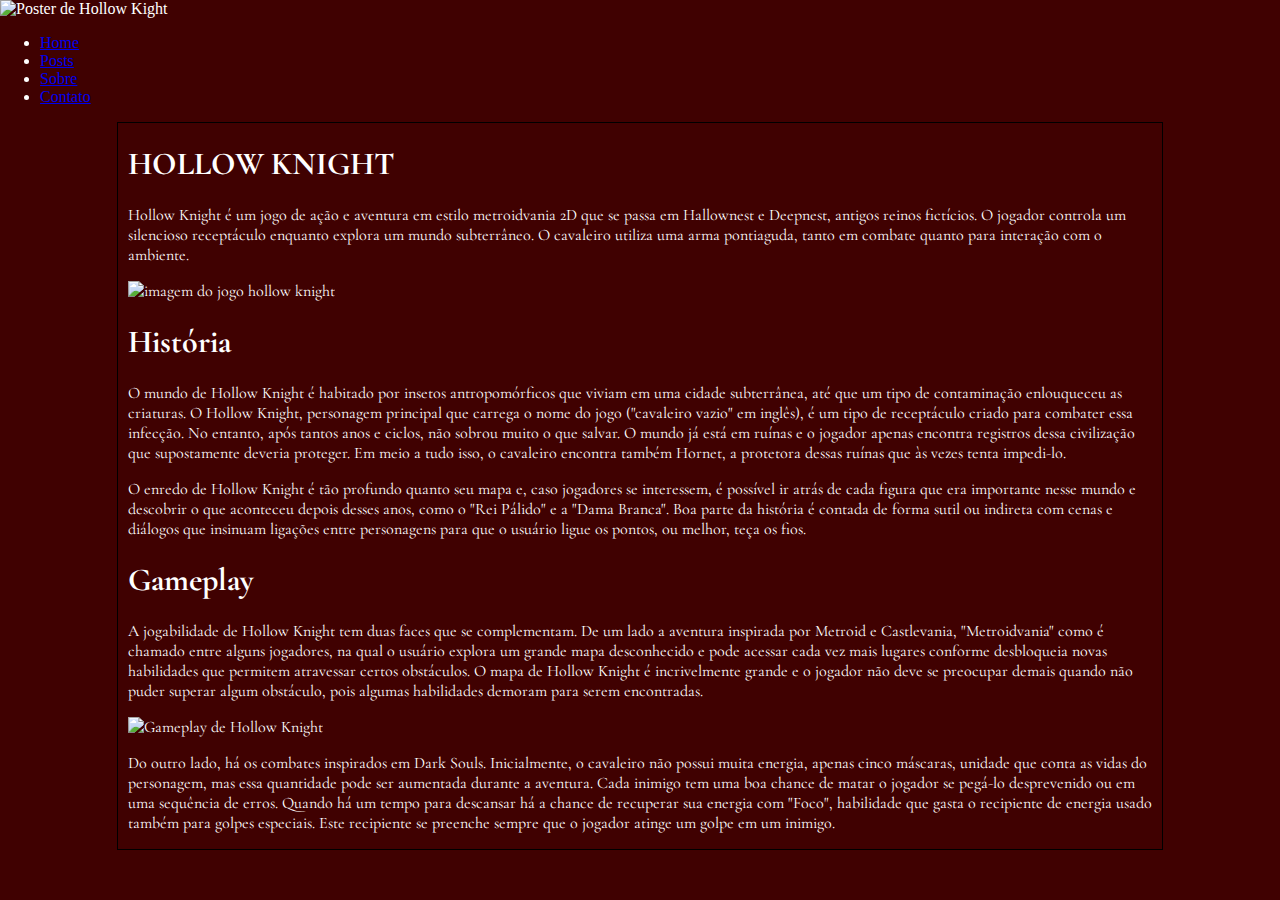
==== hollowknight.html @ 6471ca15 "Merge remote-tracking branch 'origin'" ====
<!DOCTYPE html>
<html lang="en">
    <head>
        <meta charset="UTF-8">
        <meta name="viewport" content="device-width, initial-scale=1.0">
        <title>HOLLOW KNIGHT</title>
        <link rel="stylesheet" href="style.css">
        <style>
            img{
                width: 100%;
                height: auto;
            }
        </style>
    </head>
    <body>
        <header>
            <img src="https://powergamingnetwork.com/wp-content/uploads/2019/03/HollowknighPNG.png" alt="Poster de Hollow Kight" id="imagem-principal">
            <nav>
                <ul>
                    <li><a href="index.html">Home</a></li>
                    <li><a href="index.html">Posts</a></li>
                    <li><a href="index.html">Sobre</a></li>
                    <li><a href="index.html">Contato</a></li>
                </ul>
            </nav>
        </header>
        <main>
            <h1 id="title conteudo blog">HOLLOW KNIGHT</h1>
            <p id="resume hollow knight">Hollow Knight é um jogo de ação e aventura em estilo metroidvania 2D que se passa em Hallownest e Deepnest, antigos reinos fictícios. O jogador controla um silencioso receptáculo enquanto explora um mundo subterrâneo. O cavaleiro utiliza uma arma pontiaguda, tanto em combate quanto para interação com o ambiente.</p>
            <img src="https://s2-techtudo.glbimg.com/2iUE46T3BlLhSus2COXSHVJthYE=/0x0:695x390/1000x0/smart/filters:strip_icc()/i.s3.glbimg.com/v1/AUTH_08fbf48bc0524877943fe86e43087e7a/internal_photos/bs/2020/S/c/GezcxRQFeGeTVegr2RYw/hollow-knight-voidheart-edition-tudo-sobre-historia.jpg" alt="imagem do jogo hollow knight" id="print historia hollow knight">
            <h1 id="topico 1">História</h1>
            <p id="historia 1 paragrafo">O mundo de Hollow Knight é habitado por insetos antropomórficos que viviam em uma cidade subterrânea, até que um tipo de contaminação enlouqueceu as criaturas. O Hollow Knight, personagem principal que carrega o nome do jogo ("cavaleiro vazio" em inglês), é um tipo de receptáculo criado para combater essa infecção. No entanto, após tantos anos e ciclos, não sobrou muito o que salvar. O mundo já está em ruínas e o jogador apenas encontra registros dessa civilização que supostamente deveria proteger. Em meio a tudo isso, o cavaleiro encontra também Hornet, a protetora dessas ruínas que às vezes tenta impedi-lo.</p>
            <p id="historia 2 paragrafo">O enredo de Hollow Knight é tão profundo quanto seu mapa e, caso jogadores se interessem, é possível ir atrás de cada figura que era importante nesse mundo e descobrir o que aconteceu depois desses anos, como o "Rei Pálido" e a "Dama Branca". Boa parte da história é contada de forma sutil ou indireta com cenas e diálogos que insinuam ligações entre personagens para que o usuário ligue os pontos, ou melhor, teça os fios.</p>
            <h1 id="topico 2">Gameplay</h1>
            <p id="gameplay paragrafo 1">A jogabilidade de Hollow Knight tem duas faces que se complementam. De um lado a aventura inspirada por Metroid e Castlevania, "Metroidvania" como é chamado entre alguns jogadores, na qual o usuário explora um grande mapa desconhecido e pode acessar cada vez mais lugares conforme desbloqueia novas habilidades que permitem atravessar certos obstáculos. O mapa de Hollow Knight é incrivelmente grande e o jogador não deve se preocupar demais quando não puder superar algum obstáculo, pois algumas habilidades demoram para serem encontradas.</p>
            <img src="https://media.gq.com/photos/5b4f85bf80d4544fbe01ecc9/16:9/w_1600,c_limit/hollow-night-review-gq-1.jpg" alt="Gameplay de Hollow Knight" id="print gameplay holow knight">
            <p id="gameplay paragrafo 2">Do outro lado, há os combates inspirados em Dark Souls. Inicialmente, o cavaleiro não possui muita energia, apenas cinco máscaras, unidade que conta as vidas do personagem, mas essa quantidade pode ser aumentada durante a aventura. Cada inimigo tem uma boa chance de matar o jogador se pegá-lo desprevenido ou em uma sequência de erros. Quando há um tempo para descansar há a chance de recuperar sua energia com "Foco", habilidade que gasta o recipiente de energia usado também para golpes especiais. Este recipiente se preenche sempre que o jogador atinge um golpe em um inimigo.</p>
        </main>
    </body>
</html>
---- style.css ----
@import url('https://fonts.google.com/share?selection.family=Titillium+Web:ital,wght@0,200;0,300;0,400;0,600;0,700;0,900;1,200;1,300;1,400;1,600;1,700');
@import url('https://fonts.googleapis.com/css2?family=Cormorant+Garamond:ital,wght@0,300;0,400;0,500;0,600;0,700;1,300;1,400;1,500;1,600;1,700&display=swap');

#cabecalho {
    color: rgb(8, 8, 8);
    background-color: #D7D9D9;
    padding-left: 250px;

}
body {
    margin: 0;
    background-color: #400101;
    color: white;
     
}

main {
    border: 1px solid #000;
    font-family: 'Cormorant Garamond', serif;
    margin: auto;
    width: 80%;
    padding: 0px 10px;
    /* padding: 10px; */
}

.container {
    width: 100%;
    height: 100%;
    display: flex;
    justify-content: center;
    align-items: center;
    overflow: hidden;
}

#imagem-principal {
    width: 100%;
    height: auto;
}

.post{
    /* border: 1px solid #000; */
    /* margin-bottom: 30px; */
    padding: 5px;
    display: flex;
    justify-content: center;
    align-items: center;
}

.post img{
    width: 25%;
    height: auto;
    border-radius: 10%;
}

.post-info{
    /* border: 1px solid #002fff; */
    /* margin: 10px; */
    padding: 10px;
}

#post-resume{
    color: #AE7A7A;
    font-family: 'Cormorant Garamond regular';
}

/* Hovers */
.post:hover{
    background-color: #581509;
    /* color: #400101; */
    border-radius: 21px;
}

@media (max-width: 360px) {
    .post {
        /* justify-content: flex-start; */
        flex-wrap: wrap;
    }

    .post img{
        width: 75%;
        height: auto;
        border-radius: 10%;
    }
    
}
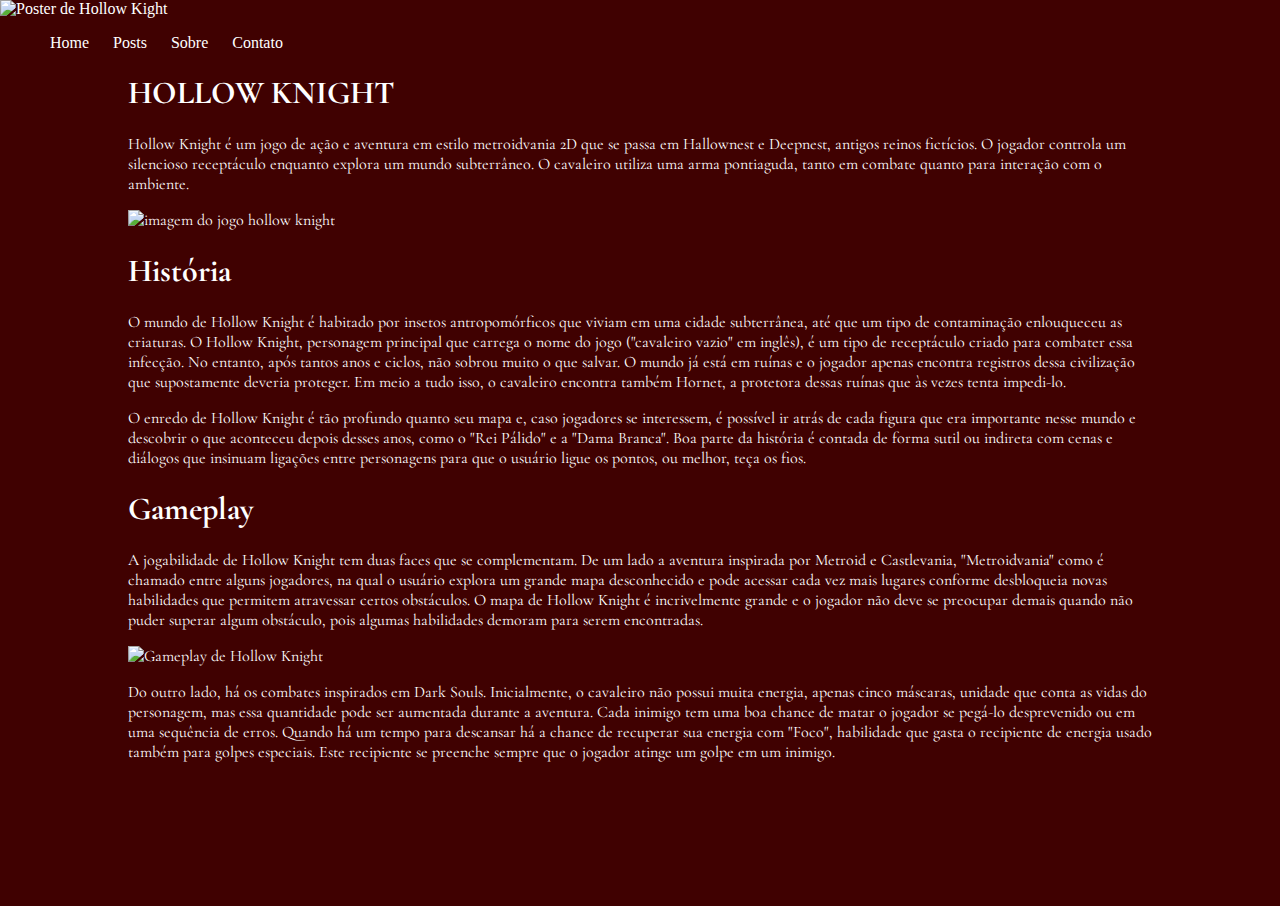
==== commit d0612d9c: "Feat - Ajuste no redimensionamento das imagens" ====
--- a/hollowknight.html
+++ b/hollowknight.html
@@ -10,11 +10,18 @@
                 width: 100%;
                 height: auto;
             }
+
+            #imagem-principal{
+                max-height: 50vh;
+                width: 100%;
+                height: auto;
+                object-fit: cover;
+            }
         </style>
     </head>
     <body>
         <header>
-            <img src="https://powergamingnetwork.com/wp-content/uploads/2019/03/HollowknighPNG.png" alt="Poster de Hollow Kight" id="imagem-principal">
+            <img id="imagem-principal" src="https://powergamingnetwork.com/wp-content/uploads/2019/03/HollowknighPNG.png" alt="Poster de Hollow Kight" id="imagem-principal">
             <nav>
                 <ul>
                     <li><a href="index.html">Home</a></li>
--- a/style.css
+++ b/style.css
@@ -3,10 +3,48 @@
 
 #cabecalho {
     color: rgb(8, 8, 8);
-    background-color: #D7D9D9;
-    padding-left: 250px;
+    background-color: #400101;
+    display: flex;
+    flex-direction: column;
+    text-align: center;
+    align-items: center;
+    overflow: hidden;
+    /* padding-left: 250px; */
+    /* border: 5px solid #000 ; */
+}
 
+#imagem-principal {
+    width: 100%; 
+    max-height: 50vh;
+    height: auto; 
+    object-fit: cover;
 }
+
+/* nav {
+    margin: auto;
+    width: 25%;
+} */
+
+nav a:hover {
+    color: white;
+    text-decoration: underline;
+}   
+
+a:link, a:visited, a:hover,a:active {
+    color: darkslategray;
+    text-decoration: none;
+}
+
+nav a:link, nav a:visited {
+    color: white;
+    text-decoration: none;
+}  
+
+nav li {
+    display: inline-block;
+    margin: 0 10px;
+}
+
 body {
     margin: 0;
     background-color: #400101;
@@ -15,11 +53,11 @@
 }
 
 main {
-    border: 1px solid #000;
+    /* border: 1px solid #000; */
     font-family: 'Cormorant Garamond', serif;
     margin: auto;
     width: 80%;
-    padding: 0px 10px;
+    padding: 0px 10px 10vw 10px;
     /* padding: 10px; */
 }
 
@@ -32,24 +70,23 @@
     overflow: hidden;
 }
 
-#imagem-principal {
-    width: 100%;
-    height: auto;
-}
+
 
 .post{
     /* border: 1px solid #000; */
     /* margin-bottom: 30px; */
     padding: 5px;
     display: flex;
-    justify-content: center;
+    justify-content: flex-start;
     align-items: center;
 }
 
 .post img{
-    width: 25%;
-    height: auto;
+    width: 12em;
+    height: 12em;
+    /* max-height: fit-; */
     border-radius: 10%;
+    object-fit: cover;
 }
 
 .post-info{
@@ -70,9 +107,9 @@
     border-radius: 21px;
 }
 
-@media (max-width: 360px) {
+@media (max-width: 500px) {
     .post {
-        /* justify-content: flex-start; */
+        justify-content: center;
         flex-wrap: wrap;
     }
 
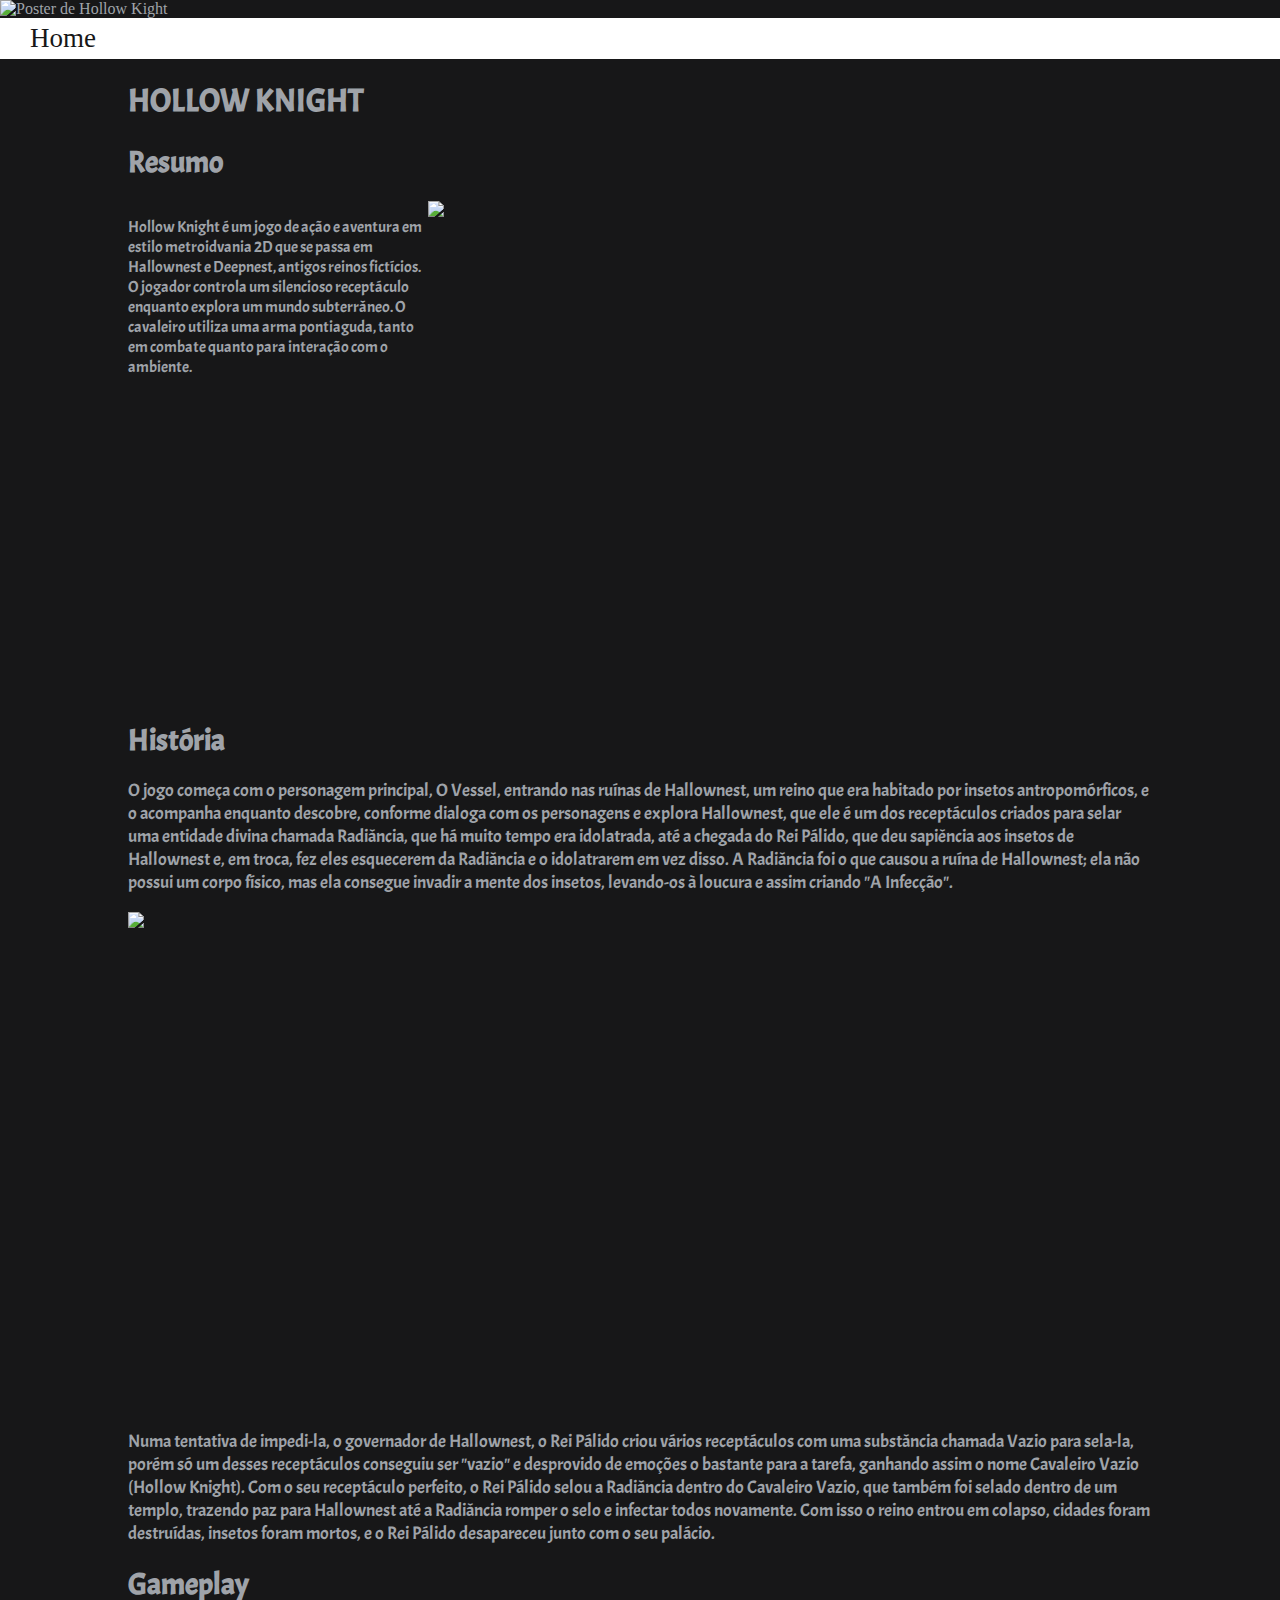
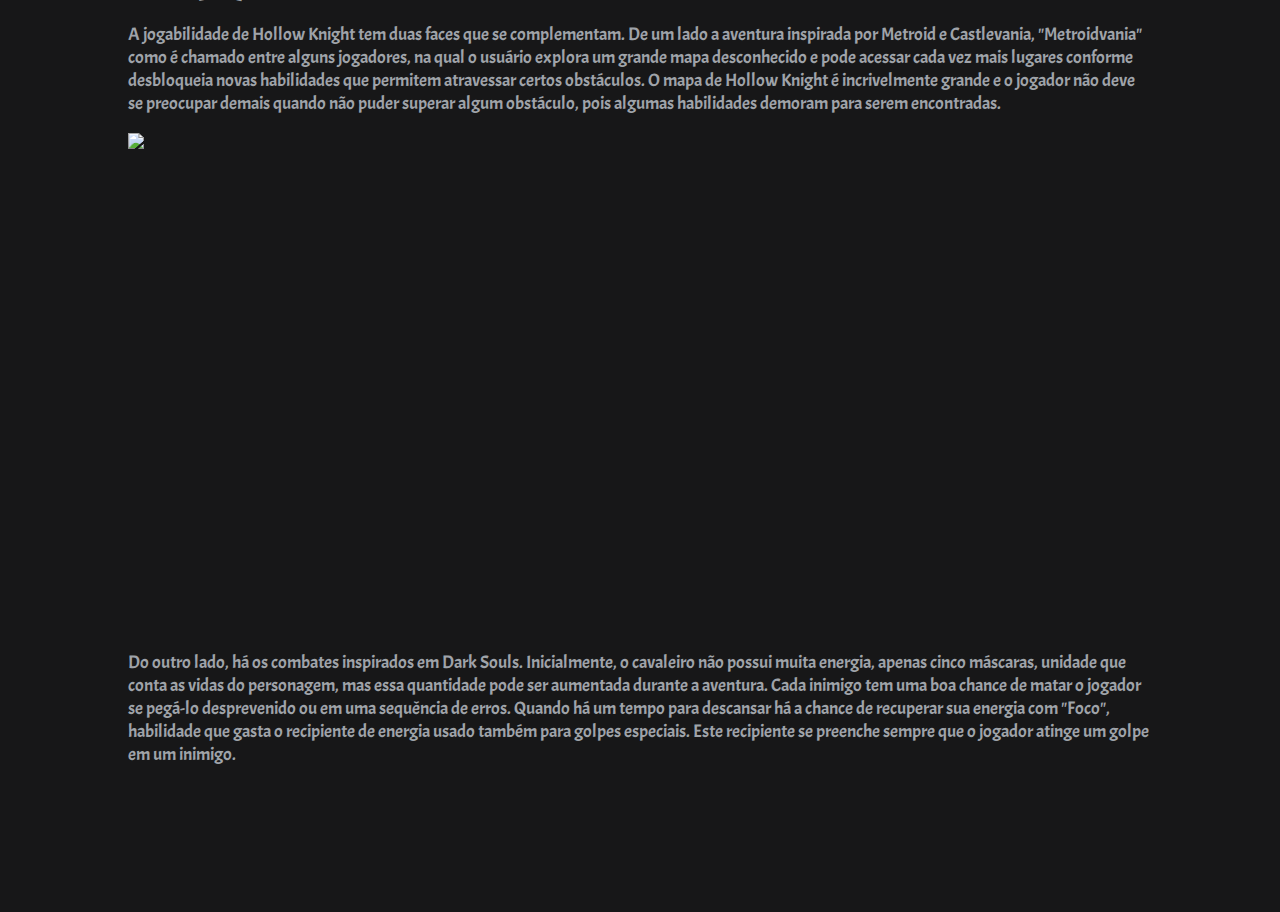
==== commit 9c2ca79c: "Ajustes nas paginas de publicação" ====
--- a/hollowknight.html
+++ b/hollowknight.html
@@ -5,43 +5,73 @@
         <meta name="viewport" content="device-width, initial-scale=1.0">
         <title>HOLLOW KNIGHT</title>
         <link rel="stylesheet" href="style.css">
-        <style>
-            img{
-                width: 100%;
-                height: auto;
-            }
 
-            #imagem-principal{
-                max-height: 50vh;
-                width: 100%;
-                height: auto;
-                object-fit: cover;
-            }
-        </style>
     </head>
     <body>
         <header>
             <img id="imagem-principal" src="https://powergamingnetwork.com/wp-content/uploads/2019/03/HollowknighPNG.png" alt="Poster de Hollow Kight" id="imagem-principal">
             <nav>
-                <ul>
-                    <li><a href="index.html">Home</a></li>
-                    <li><a href="index.html">Posts</a></li>
-                    <li><a href="index.html">Sobre</a></li>
-                    <li><a href="index.html">Contato</a></li>
-                </ul>
+                <a href="index.html">Home</a></li>
             </nav>
         </header>
         <main>
-            <h1 id="title conteudo blog">HOLLOW KNIGHT</h1>
-            <p id="resume hollow knight">Hollow Knight é um jogo de ação e aventura em estilo metroidvania 2D que se passa em Hallownest e Deepnest, antigos reinos fictícios. O jogador controla um silencioso receptáculo enquanto explora um mundo subterrâneo. O cavaleiro utiliza uma arma pontiaguda, tanto em combate quanto para interação com o ambiente.</p>
-            <img src="https://s2-techtudo.glbimg.com/2iUE46T3BlLhSus2COXSHVJthYE=/0x0:695x390/1000x0/smart/filters:strip_icc()/i.s3.glbimg.com/v1/AUTH_08fbf48bc0524877943fe86e43087e7a/internal_photos/bs/2020/S/c/GezcxRQFeGeTVegr2RYw/hollow-knight-voidheart-edition-tudo-sobre-historia.jpg" alt="imagem do jogo hollow knight" id="print historia hollow knight">
-            <h1 id="topico 1">História</h1>
-            <p id="historia 1 paragrafo">O mundo de Hollow Knight é habitado por insetos antropomórficos que viviam em uma cidade subterrânea, até que um tipo de contaminação enlouqueceu as criaturas. O Hollow Knight, personagem principal que carrega o nome do jogo ("cavaleiro vazio" em inglês), é um tipo de receptáculo criado para combater essa infecção. No entanto, após tantos anos e ciclos, não sobrou muito o que salvar. O mundo já está em ruínas e o jogador apenas encontra registros dessa civilização que supostamente deveria proteger. Em meio a tudo isso, o cavaleiro encontra também Hornet, a protetora dessas ruínas que às vezes tenta impedi-lo.</p>
-            <p id="historia 2 paragrafo">O enredo de Hollow Knight é tão profundo quanto seu mapa e, caso jogadores se interessem, é possível ir atrás de cada figura que era importante nesse mundo e descobrir o que aconteceu depois desses anos, como o "Rei Pálido" e a "Dama Branca". Boa parte da história é contada de forma sutil ou indireta com cenas e diálogos que insinuam ligações entre personagens para que o usuário ligue os pontos, ou melhor, teça os fios.</p>
-            <h1 id="topico 2">Gameplay</h1>
-            <p id="gameplay paragrafo 1">A jogabilidade de Hollow Knight tem duas faces que se complementam. De um lado a aventura inspirada por Metroid e Castlevania, "Metroidvania" como é chamado entre alguns jogadores, na qual o usuário explora um grande mapa desconhecido e pode acessar cada vez mais lugares conforme desbloqueia novas habilidades que permitem atravessar certos obstáculos. O mapa de Hollow Knight é incrivelmente grande e o jogador não deve se preocupar demais quando não puder superar algum obstáculo, pois algumas habilidades demoram para serem encontradas.</p>
-            <img src="https://media.gq.com/photos/5b4f85bf80d4544fbe01ecc9/16:9/w_1600,c_limit/hollow-night-review-gq-1.jpg" alt="Gameplay de Hollow Knight" id="print gameplay holow knight">
-            <p id="gameplay paragrafo 2">Do outro lado, há os combates inspirados em Dark Souls. Inicialmente, o cavaleiro não possui muita energia, apenas cinco máscaras, unidade que conta as vidas do personagem, mas essa quantidade pode ser aumentada durante a aventura. Cada inimigo tem uma boa chance de matar o jogador se pegá-lo desprevenido ou em uma sequência de erros. Quando há um tempo para descansar há a chance de recuperar sua energia com "Foco", habilidade que gasta o recipiente de energia usado também para golpes especiais. Este recipiente se preenche sempre que o jogador atinge um golpe em um inimigo.</p>
-        </main>
+            <h1 id="titulo-post">HOLLOW KNIGHT</h1>
+            <article class="topicos">
+                <div class="topico">
+                    </div>
+                    <h1 class="titulos-topicos">Resumo</h1>
+                    <div id="resumo">
+                        <p id="resumeHK">
+                            Hollow Knight é um jogo de ação e aventura em estilo metroidvania 2D que se passa em Hallownest e Deepnest, antigos reinos fictícios.
+                            O jogador controla um silencioso receptáculo enquanto explora um mundo subterrâneo. O cavaleiro utiliza uma arma pontiaguda,
+                            tanto em combate quanto para interação com o ambiente.
+                        </p>
+                    </div>
+                    <div id="imagem">
+                        <p id="resumeImage">
+                            <img class="imagens-topicos" src="https://images.squarespace-cdn.com/content/v1/606d159a953867291018f801/1619987722169-VV6ZASHHZNRBJW9X0PLK/Key_Art_02_layeredjpg.jpg?format=1500w" >
+
+                        </p>
+                    </div>
+                </div>
+                <div class="topico">
+                    <h1 class="titulos-topicos">História</h1>
+                    <p class="paragrafos-topicos">
+                        O jogo começa com o personagem principal, O Vessel, entrando nas ruínas de Hallownest, um reino que era habitado por insetos antropomórficos, e o acompanha enquanto descobre, conforme dialoga com os personagens e explora Hallownest, que ele é um dos receptáculos criados para selar uma entidade divina chamada Radiância, que há muito tempo era idolatrada, até a chegada do Rei Pálido, que deu sapiência aos insetos de Hallownest e, em troca, fez eles esquecerem da Radiância e o idolatrarem em vez disso. A Radiância foi o que causou a ruína de Hallownest; ela não possui um corpo físico, mas ela consegue invadir a mente dos insetos, levando-os à loucura e assim criando "A Infecção". 
+                    </p>
+
+                    <img class="imagens-topicos" src="https://universonintendo.com/wp-content/uploads/2018/07/Hollow-Knight-Gods-Glory.jpg">
+
+                    <p class="paragrafos-topicos">
+                        Numa tentativa de impedi-la, o governador de Hallownest, o Rei Pálido criou vários receptáculos com uma substância chamada Vazio para sela-la, porém só um desses receptáculos conseguiu ser "vazio" e desprovido de emoções o bastante para a tarefa, ganhando assim o nome Cavaleiro Vazio (Hollow Knight). Com o seu receptáculo perfeito, o Rei Pálido selou a Radiância dentro do Cavaleiro Vazio, que também foi selado dentro de um templo, trazendo paz para Hallownest até a Radiância romper o selo e infectar todos novamente. Com isso o reino entrou em colapso, cidades foram destruídas, insetos foram mortos, e o Rei Pálido desapareceu junto com o seu palácio. 
+                        
+                    </p>
+
+
+                </div>
+                <div class="topico">
+                    <h1 class="titulos-topicos">Gameplay</h1>
+                    <p class="paragrafos-topicos">
+                        A jogabilidade de Hollow Knight tem duas faces que se complementam. De um lado a aventura inspirada por Metroid e Castlevania, 
+                        "Metroidvania" como é chamado entre alguns jogadores, na qual o usuário explora um grande mapa desconhecido e 
+                        pode acessar cada vez mais lugares conforme desbloqueia novas habilidades que permitem atravessar certos obstáculos.
+                        O mapa de Hollow Knight é incrivelmente grande e o jogador não deve se preocupar demais quando não puder superar algum obstáculo,
+                        pois algumas habilidades demoram para serem encontradas.
+                    </p>
+                    
+                    <img class="imagens-topicos" src="https://images.squarespace-cdn.com/content/v1/606d159a953867291018f801/aae3d1c6-1590-4b86-a56b-e8efcc543b6b/Paintmaster.jpg" >
+                    
+                    <p class="paragrafos-topicos">
+                        Do outro lado, há os combates inspirados em Dark Souls. Inicialmente, o cavaleiro não possui muita energia,
+                        apenas cinco máscaras, unidade que conta as vidas do personagem, mas essa quantidade pode ser aumentada durante a aventura. 
+                        Cada inimigo tem uma boa chance de matar o jogador se pegá-lo desprevenido ou em uma sequência de erros. Quando há um tempo para descansar há a chance 
+                        de recuperar sua energia com "Foco", habilidade que gasta o recipiente de energia usado também para golpes especiais. Este recipiente se preenche 
+                        sempre que o jogador atinge um golpe em um inimigo.
+                    </p>
+                    
+
+                </div>           
+            </article>
+            </main>
     </body>
 </html>--- a/style.css
+++ b/style.css
@@ -1,14 +1,25 @@
 @import url('https://fonts.google.com/share?selection.family=Titillium+Web:ital,wght@0,200;0,300;0,400;0,600;0,700;0,900;1,200;1,300;1,400;1,600;1,700');
 @import url('https://fonts.googleapis.com/css2?family=Cormorant+Garamond:ital,wght@0,300;0,400;0,500;0,600;0,700;1,300;1,400;1,500;1,600;1,700&display=swap');
+@import url('https://fonts.googleapis.com/css2?family=Acme&family=Nanum+Gothic+Coding&display=swap');
+@import url('https://fonts.googleapis.com/css2?family=Acme&family=Berkshire+Swash&family=Nanum+Gothic+Coding&family=Palanquin:wght@100;200;300;400;500;600;700&display=swap');
+
+:root{
+    --color-background: #171718;
+    --color-title: #9fa3a9;
+    --color-description: #6a6e73;
+    --color-hover: #393d42;
+    --color-nav: #ffffff;
+}
 
 #cabecalho {
     color: rgb(8, 8, 8);
-    background-color: #400101;
+    background-color: var(--color-background);
     display: flex;
     flex-direction: column;
     text-align: center;
     align-items: center;
     overflow: hidden;
+    position: relative;
     /* padding-left: 250px; */
     /* border: 5px solid #000 ; */
 }
@@ -25,36 +36,74 @@
     width: 25%;
 } */
 
+#blog-title {
+    background-color: var(--color-background);
+    position: absolute;
+    width: 30%;
+    height: auto;
+    /* margin-top: 41vh; */
+    padding: 2vh;
+    bottom: 0vh;
+    /* top: 100%; */
+}
+
+#blog-title h1 {
+    font-family: "Berkshire Swash";
+    font-size: 5vh;
+    color: var(--color-title);
+    text-align: center;
+    margin: 0;
+    padding: 0;
+}
+
+#blog-title p{
+    font-family: "Acme";
+    font-size: 2vh;
+    color: var(--color-title);
+    text-align: center;
+    margin: 0;
+    padding: 0;
+}
+
 nav a:hover {
-    color: white;
     text-decoration: underline;
 }   
 
-a:link, a:visited, a:hover,a:active {
+nav a:link, nav a:visited {
+    font-size: 3vh;
+    color: var(--color-background);
+    text-decoration: none;
+}  
+
+/* a:link, a:visited, a:hover,a:active {
     color: darkslategray;
     text-decoration: none;
-}
-
-nav a:link, nav a:visited {
-    color: white;
-    text-decoration: none;
-}  
-
-nav li {
+} */
+
+nav{
+    width: 100%;
+    height: fit-content;
+    /* border: 1px solid #000; */
+    background-color: var(--color-nav);
+    padding: 5px 10px 5px 30px;
+}
+
+/* nav li {
     display: inline-block;
     margin: 0 10px;
-}
+    flex-wrap: nowrap;
+    color: var(--color-background);
+} */
 
 body {
     margin: 0;
-    background-color: #400101;
-    color: white;
-     
+    background-color:var(--color-background);
+    color: var(--color-title);
 }
 
 main {
     /* border: 1px solid #000; */
-    font-family: 'Cormorant Garamond', serif;
+    font-family: "Acme", sans-serif;
     margin: auto;
     width: 80%;
     padding: 0px 10px 10vw 10px;
@@ -96,15 +145,21 @@
 }
 
 #post-resume{
-    color: #AE7A7A;
-    font-family: 'Cormorant Garamond regular';
+    color: var(--color-description);
+    font-family: "Acme", sans-serif;
 }
 
 /* Hovers */
 .post:hover{
-    background-color: #581509;
+    background-color: var(--color-hover);
     /* color: #400101; */
     border-radius: 21px;
+}
+
+footer{
+    /* border: 1px solid #000; */
+    text-align: right;
+    margin-right: 25px;  
 }
 
 @media (max-width: 500px) {
@@ -119,4 +174,32 @@
         border-radius: 10%;
     }
     
-}+}
+#resumeHK {
+    width: 300px;
+}
+
+
+.topicos {
+    
+}
+#resumo{
+    /* display: flex; */
+    float: left;
+
+}
+.titulos-topicos{
+    font-family: "Acme", sans-serif;
+    font-size: 30px;
+    width: 100px;
+  
+}
+.imagens-topicos{
+    height: 500px;
+    margin: auto;
+    display: block;
+}
+.paragrafos-topicos{
+    font-size: 18px;
+
+}
